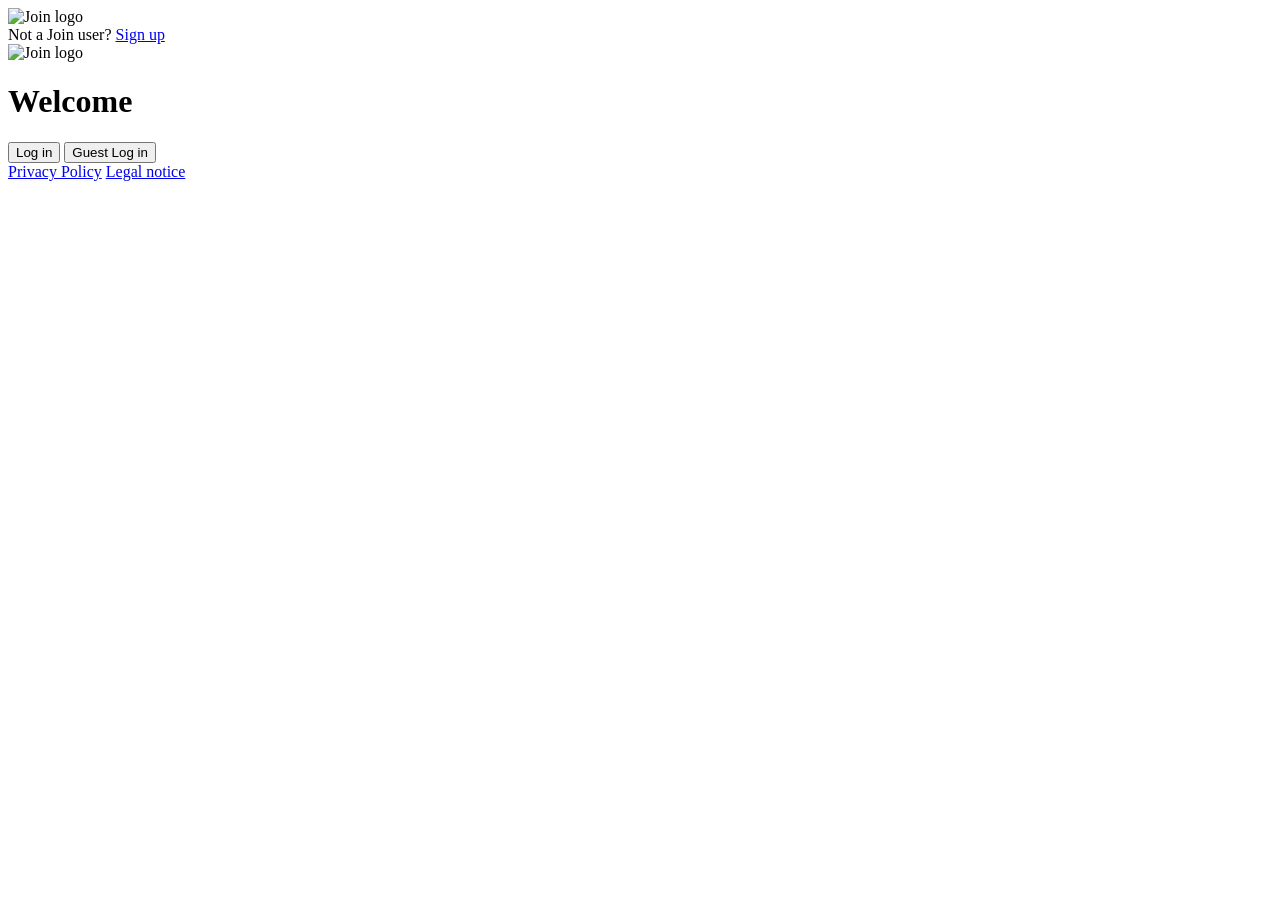
==== index.html @ bf77337b "refactor: start ai join issue collector" ====
<!doctype html>
<html lang="en">
  <head>
    <meta charset="UTF-8" />
    <meta name="viewport" content="width=device-width, initial-scale=1.0" />
    <title>Join</title>

    <link rel="icon" type="image/png" sizes="16x16" href="../assets/favicon/favicon-16x16.png" />
    <link rel="icon" type="image/png" sizes="32x32" href="../assets/favicon/favicon-32x32.png" />
    <link
      rel="icon"
      type="image/png"
      sizes="192x192"
      href="../assets/favicon/android-chrome-192x192.png"
    />
    <link
      rel="icon"
      type="image/png"
      sizes="512x512"
      href="../assets/favicon/android-chrome-512x512.png"
    />
    <link rel="apple-touch-icon" size="180x180" href="../assets/favicon/apple-touch-icon.png" />
    <link
      rel="shortcut icon"
      sizes="any"
      href="../assets/favicon/favicon.ico"
      type="image/x-icon"
    />
    <link rel="manifest" href="../assets/favicon/site.webmanifest" />

    <link rel="stylesheet" href="./styles/standard.css" />
    <link rel="stylesheet" href="./styles/variables.css" />
    <link rel="stylesheet" href="./styles/font.css" />
    <link rel="stylesheet" href="./style.css" />

    <link rel="stylesheet" href="./styles/login.css" />

    <script src="./scripts/login.js" defer></script>
    <script src="./scripts/auth/auth.js" defer></script>
    <script src="./scripts/config.js" defer></script>
    <script src="./scripts/services.js" defer></script>
    <script src="./scripts/utils/helpers.js"></script>
  </head>

  <body class="has-splash central-body" onload="startSplash()">
    <div class="splash" id="splash" aria-hidden="true">
      <img class="splash-logo" src="../assets/imgs/join-logo.svg" alt="Join logo" />
    </div>

    <div class="top-bar">
      <span>Not a Join user? </span>
      <a href="./pages/signup.html" class="primary-btn">Sign up</a>
    </div>

    <div class="login-wrapper">
      <img class="login-logo" src="../assets/imgs/join-logo.svg" alt="Join logo" />
      <div class="login-card">
        <h1>Welcome</h1>

        <div class="button-group">
          <button type="submit" class="primary-btn" id="login-button">Log in</button>
          <button type="button" class="secondary-btn" id="login-guest-button">Guest Log in</button>
        </div>
      </div>

      <div class="footer-links">
        <a href="./pages/privacy-policy.html">Privacy Policy</a>
        <a href="./pages/legal-notice.html">Legal notice</a>
      </div>
    </div>
  </body>
</html>
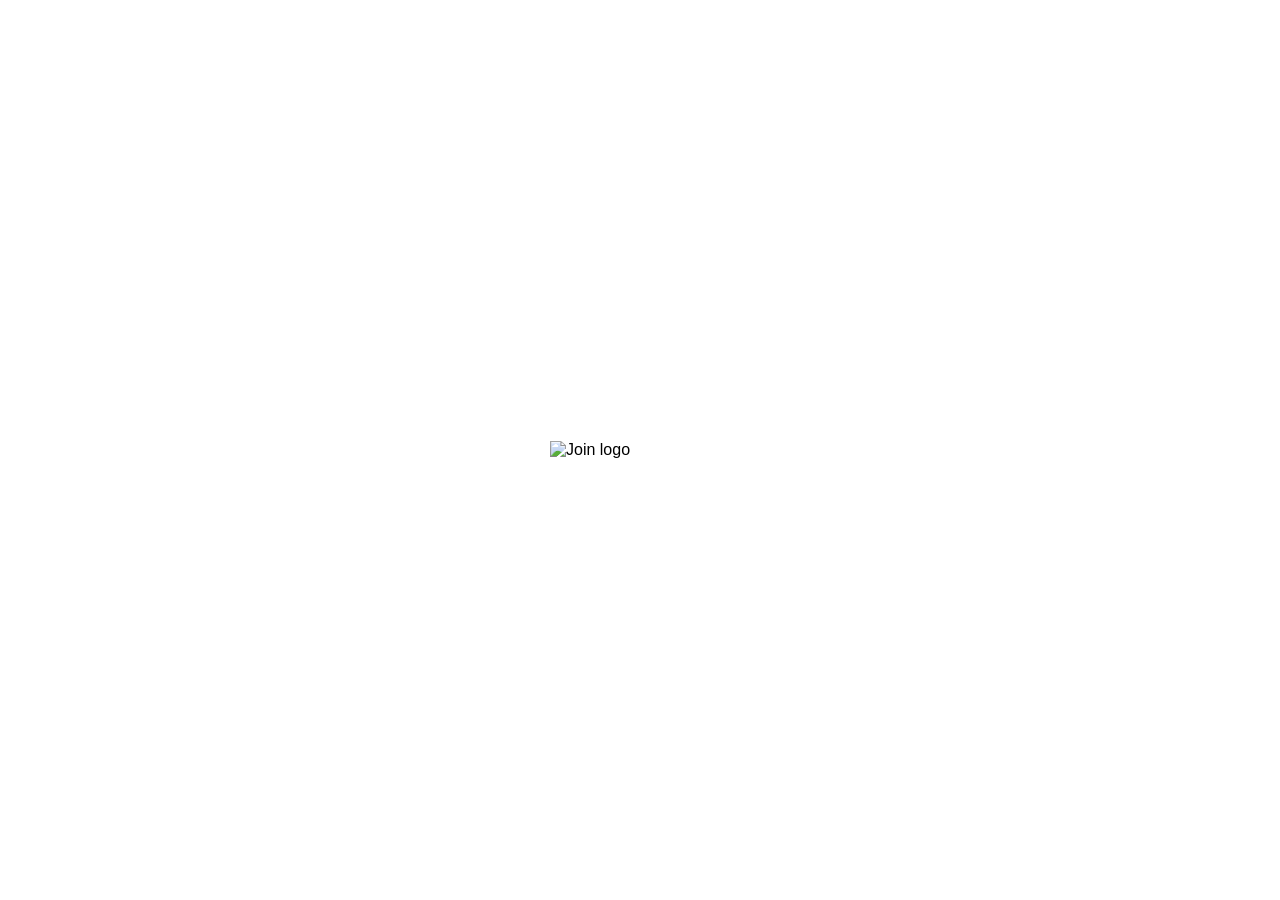
==== commit 15e9045d: "refactor: index" ====
--- a/index.html
+++ b/index.html
@@ -32,6 +32,7 @@
     <link rel="stylesheet" href="./styles/variables.css" />
     <link rel="stylesheet" href="./styles/font.css" />
     <link rel="stylesheet" href="./style.css" />
+    <link rel="stylesheet" href="./styles/issue_collector/welcome.css" />
 
     <link rel="stylesheet" href="./styles/login.css" />
 
@@ -52,14 +53,26 @@
       <a href="./pages/signup.html" class="primary-btn">Sign up</a>
     </div>
 
-    <div class="login-wrapper">
-      <img class="login-logo" src="../assets/imgs/join-logo.svg" alt="Join logo" />
-      <div class="login-card">
-        <h1>Welcome</h1>
+    <div class="welcome-card">
+      <div class="welcome-message">
+        <div class="welcome-text">
+          <p>Welcome</p>
+          <div class="welcome-underline"></div>
+        </div>
+        <p class="subtext">
+          Pick the option that suits your role: create a request as a stakeholder or log in if
+          you're part of the team.
+        </p>
+      </div>
 
-        <div class="button-group">
-          <button type="submit" class="primary-btn" id="login-button">Log in</button>
-          <button type="button" class="secondary-btn" id="login-guest-button">Guest Log in</button>
+      <div class="welcome-button-group">
+        <div class="button-group-item">
+          <label class="subtext" for="login-button">Are you a stakeholder?</label>
+          <button type="submit" class="primary-btn" id="login-button">Create a request</button>
+        </div>
+        <div class="button-group-item">
+          <label class="subtext" for="login-guest-button">Are you a team member?</label>
+          <button type="button" class="secondary-btn" id="login-guest-button">Member Log in</button>
         </div>
       </div>
 
--- a/styles/font.css
+++ b/styles/font.css
@@ -0,0 +1,42 @@
+@font-face {
+  font-family: "Inter Variable";
+  src: url("../assets/fonts/Inter-VariableFont_opsz,wght.ttf") format("truetype-variations");
+  font-weight: 100 900;
+  font-stretch: normal;
+  font-style: normal;
+  font-display: swap;
+}
+
+@font-face {
+  font-family: "Open Sans";
+  src: url("../assets/fonts/OpenSans-VariableFont_opsz,wght.ttf") format("truetype-variations");
+  font-weight: 100 900;
+  font-stretch: normal;
+  font-style: normal;
+  font-display: swap;
+}
+
+h1 {
+  font-family: "Inter Variable", sans-serif;
+  font-weight: 700;
+  font-size: 61px;
+}
+
+h2 {
+  font-family: "Inter Variable", sans-serif;
+  font-weight: 500;
+  font-size: 47px;
+  color: var(--primary-color);
+}
+
+h3 {
+  font-family: "Inter Variable", sans-serif;
+  font-weight: 700;
+  font-size: 27px;
+}
+
+h4 {
+  font-family: "Inter Variable", sans-serif;
+  font-weight: 700;
+  font-size: 20px;
+}
--- a/styles/issue_collector/welcome.css
+++ b/styles/issue_collector/welcome.css
@@ -0,0 +1,75 @@
+body {
+  font-family: "Open Sans", sans-serif;
+  margin: 0;
+  padding: 0;
+  background-color: rgba(42, 54, 71, 1);
+}
+
+.welcome-wrapper {
+}
+
+.welcome-card {
+  display: flex;
+  flex-direction: column;
+  align-items: center;
+  justify-content: center;
+
+  background-color: rgba(255, 255, 255, 1);
+
+  border-radius: 30px;
+  padding: 56px 72px;
+  gap: 56px;
+}
+
+.welcome-message {
+  display: flex;
+  flex-direction: column;
+  align-items: center;
+  gap: 24px;
+
+  max-width: 645px;
+  width: 100%;
+}
+
+.welcome-text {
+  display: flex;
+  flex-direction: column;
+  align-items: center;
+  gap: 16px;
+
+  font-size: 32px;
+  font-weight: bold;
+}
+
+.subtext {
+  font-size: 23px;
+}
+
+.welcome-underline {
+  width: 120px;
+  height: 3px;
+  background-color: rgba(23, 125, 168, 1);
+}
+
+.welcome-button-group {
+  display: flex;
+  justify-content: space-between;
+  width: 100%;
+}
+
+.button-group-item {
+  white-space: nowrap;
+  display: flex;
+  flex-direction: column;
+  align-items: flex-start;
+  gap: 24px;
+}
+
+.button-group-item button {
+  cursor: pointer;
+  font-family: "Open Sans", sans-serif;
+  font-weight: normal;
+  font-size: 16px;
+  padding: 15px 24px;
+  border-radius: 8px;
+}
--- a/styles/login.css
+++ b/styles/login.css
@@ -0,0 +1,363 @@
+body {
+  justify-content: center;
+  align-items: center;
+  position: relative;
+  overflow-y: hidden;
+  width: 100%;
+  max-width: 1440px;
+}
+
+.top-bar {
+  position: absolute;
+  top: 40px;
+  right: 60px;
+  display: flex;
+  align-items: center;
+  gap: 20px;
+  font-size: 20px;
+  font-weight: 400;
+}
+
+.top-bar .primary-btn {
+  font-size: 16px;
+  padding: 0;
+  width: 91px;
+  justify-content: center;
+}
+
+.login-wrapper {
+  display: flex;
+  flex-direction: column;
+  align-items: center;
+  gap: 60px;
+}
+
+.login-logo {
+  position: absolute;
+  top: 40px;
+  left: 60px;
+  width: 100px;
+  opacity: 1;
+}
+
+.login-card {
+  background: white;
+  padding: 60px 80px;
+  border-radius: 24px;
+  box-shadow: 0 20px 50px rgba(0, 0, 0, 0.08);
+  text-align: center;
+  width: 590px;
+  position: relative;
+}
+
+.login-card h1 {
+  margin-bottom: 40px;
+}
+
+.login-card h1::after {
+  content: "";
+  display: block;
+  width: 145px;
+  height: 2.5px;
+  margin: 16px auto 0;
+  border-radius: 999px;
+  background: #29abe2;
+}
+
+.back-btn {
+  position: absolute;
+  left: 48px;
+  top: 80px;
+  display: inline-flex;
+  align-items: center;
+  justify-content: center;
+  text-decoration: none;
+  cursor: pointer;
+}
+
+.back-btn img {
+  width: 21px;
+  height: 21px;
+  margin: 6px;
+  border-radius: 50%;
+}
+
+.back-btn:hover {
+  background: rgba(0, 0, 0, 0.05);
+  border-radius: 50%;
+  width: 32px;
+  height: 32px;
+  transform: scale(1.2);
+}
+
+.input-group {
+  width: 100%;
+  max-width: 422px;
+}
+
+.link-blue {
+  color: #29abe2;
+  cursor: pointer;
+}
+
+form {
+  display: flex;
+  flex-direction: column;
+  align-items: center;
+}
+
+.checkbox-wrapper {
+  display: flex;
+  align-items: center;
+  justify-content: center;
+  gap: 8px;
+  width: 100%;
+  margin-top: 10px;
+  font-size: 16px;
+}
+
+.checkbox-wrapper input[type="checkbox"] {
+  width: 16px;
+  height: 16px;
+  padding: 0;
+  margin: 0;
+  border-radius: 0;
+  flex-shrink: 0;
+  cursor: pointer;
+}
+
+.checkbox-wrapper label {
+  cursor: pointer;
+}
+
+.button-group {
+  margin-top: 30px;
+  display: flex;
+  justify-content: center;
+  gap: 35px;
+  width: 100%;
+  max-width: 322px;
+}
+
+.toast-section {
+  z-index: 999;
+  position: fixed;
+  top: 50%;
+  left: 50%;
+
+  transform: translate(-50%, 550%);
+  opacity: 0;
+
+  background-color: var(--primary-color);
+  width: 326px;
+  height: 74px;
+  border-radius: 20px;
+
+  display: flex;
+  justify-content: center;
+  align-items: center;
+  color: white;
+
+  transition:
+    transform 0.2s ease-in,
+    opacity 0.2s ease-in;
+}
+
+.fade-in {
+  transform: translate(-50%, -50%);
+  opacity: 1;
+}
+
+.footer-links {
+  position: fixed;
+  bottom: 40px;
+  display: flex;
+
+  gap: 30px;
+  font-size: 14px;
+  color: #888;
+}
+
+.footer-links a:hover {
+  color: var(--primary-color);
+}
+
+.splash {
+  position: fixed;
+  inset: 0;
+  background: #ffffff;
+  display: grid;
+  place-items: center;
+  z-index: 9999;
+  opacity: 1;
+  pointer-events: all;
+  transition:
+    opacity 300ms ease,
+    background 300ms ease;
+}
+
+.splash-logo {
+  width: 180px;
+  height: auto;
+  transform: translate(0, 0) scale(1);
+  transition: transform 300ms cubic-bezier(0.2, 0.8, 0.2, 1);
+}
+
+.splash.animate {
+  background: #f4f5f7;
+  opacity: 0;
+  pointer-events: none;
+  transition:
+    opacity 300ms ease,
+    background 300ms ease;
+}
+/* Das hier noch entfernen, wenn die Animation der Splash-Logo nicht mehr benötigt wird */
+/* .splash.animate .splash-logo {
+  transform: translate(-42vw, -36vh) scale(0.55);
+  transition: transform 300ms cubic-bezier(0.2, 0.8, 0.2, 1);
+} */
+
+body.has-splash .login-logo {
+  opacity: 0;
+}
+
+body.logo-early .login-logo {
+  opacity: 1;
+  transition: opacity 120ms ease;
+}
+
+.required-warning {
+  position: absolute;
+  left: 10px;
+  color: red;
+  font-size: 12px;
+}
+
+.checkbox-warning {
+  margin-top: 35px;
+  margin-left: 200px;
+}
+
+@media (prefers-reduced-motion: reduce) {
+  .splash,
+  .splash-logo {
+    transition: none !important;
+  }
+}
+
+@media (max-width: 1024px) {
+  body {
+    display: flex;
+    flex-direction: column;
+    align-items: center;
+
+    min-height: 100vh;
+    overflow-y: auto;
+  }
+
+  .login-logo {
+    position: absolute;
+    max-width: 64px;
+    max-height: 78px;
+    top: 37px;
+    left: 37px;
+  }
+
+  .login-wrapper {
+    display: flex;
+    flex-direction: column;
+    align-items: center;
+    justify-content: center;
+    padding: 20px;
+    gap: 20px;
+    width: 100%;
+  }
+
+  .login-card {
+    order: 1;
+    display: flex;
+    flex-direction: column;
+    width: 100%;
+    max-width: 590px;
+    box-sizing: border-box;
+    padding: 30px 20px;
+  }
+
+  .login-card h1 {
+    font-size: 47px;
+  }
+
+  .back-btn {
+    top: 40px;
+    left: 32px;
+  }
+
+  .top-bar {
+    order: 2;
+    max-width: 100%;
+
+    position: static;
+    display: flex;
+    justify-content: center;
+
+    padding-top: 80px;
+  }
+
+  .top-bar .primary-btn {
+    width: 104px;
+  }
+
+  .input-group {
+    max-width: 396px;
+  }
+
+  .button-group {
+    flex-direction: column;
+    max-width: 180px;
+    gap: 21px;
+  }
+
+  .button-group button {
+    display: flex;
+    justify-content: center;
+    font-size: 16px;
+  }
+
+  .footer-links {
+    order: 3;
+    position: absolute;
+    width: 246px;
+    height: 35px;
+    bottom: 10px;
+    margin-top: 10px;
+    display: flex;
+    justify-content: center;
+  }
+}
+
+@media (max-width: 400px) {
+  .login-logo {
+    width: 48px;
+    height: 52px;
+    top: 16px;
+    left: 16px;
+  }
+
+  .login-card h1 {
+    margin: 0;
+    font-size: 47px;
+  }
+  .login-card h1::after {
+    margin: 8px auto;
+  }
+
+  .top-bar {
+    padding-top: 0;
+  }
+}
+
+@media (max-width: 350px) {
+  .back-btn {
+    left: 24px;
+  }
+}
